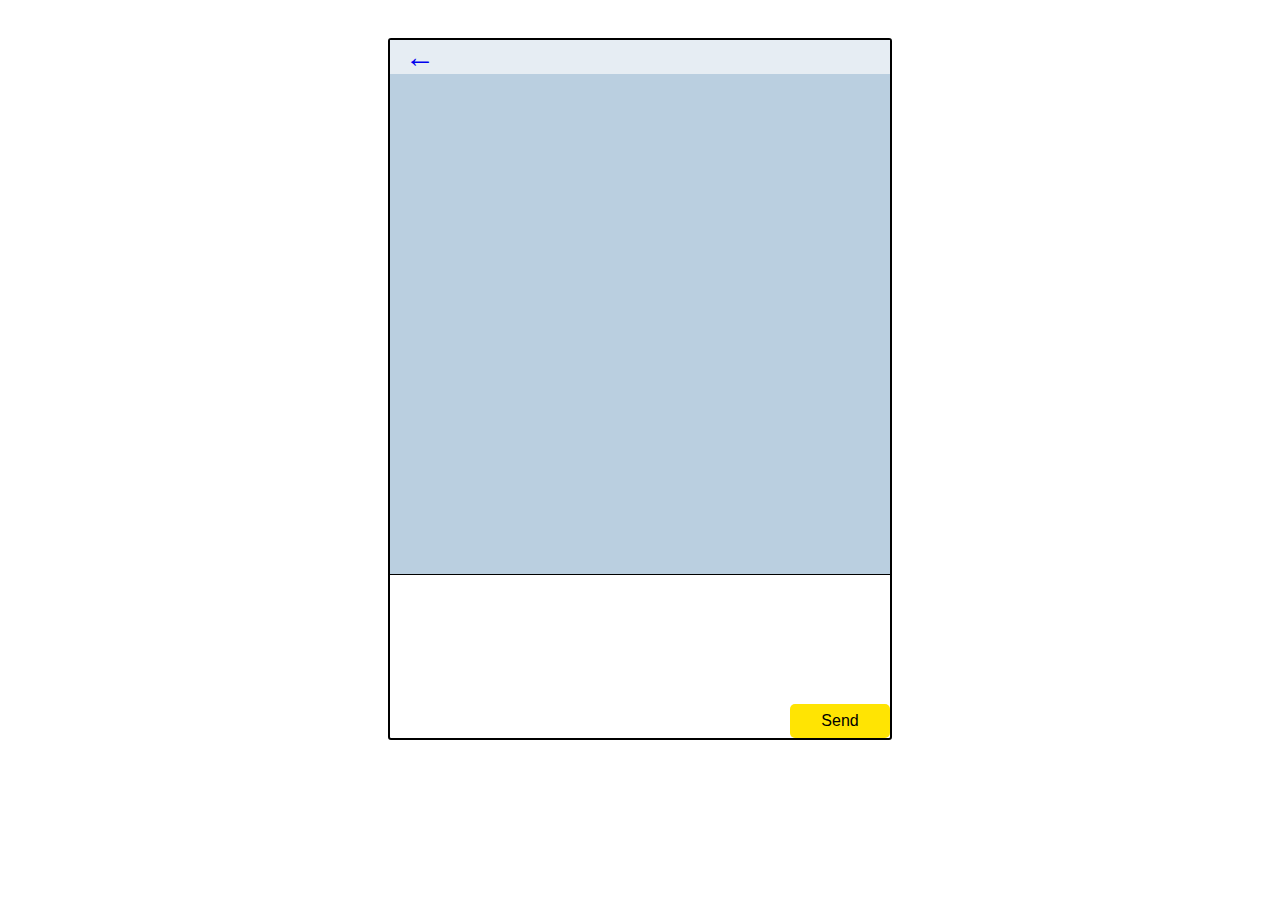
==== templates/chat.html @ 6f0e4951 "finished basic functions" ====
<html>
  <head>
    <link rel="stylesheet" href="/static/styles.css" />
    <script src="https://ajax.googleapis.com/ajax/libs/jquery/3.5.1/jquery.min.js"></script>
    <script src="/static/function.js"></script>
    <title>Kakakotalk</title>
  </head>
  <body>
    <div class="container">
      <div class="page">
        <div class="chat-header"><a href="/friends">&#8592; </a></div>
        <div class="chat user1"></div>
        <form class="replybox-user1">
          <textarea rows="10" cols="1" class="reply-text"></textarea>
          <button class="send-btn">Send</button>
        </form>
      </div>
    </div>
  </body>
</html>
---- static/styles.css ----
.container {
  display: flex;
  flex-direction: column;
  margin-left: auto;
  margin-right: auto;
}
.page {
  margin-top: 30px;
  width: 500px;
  margin-left: auto;
  margin-right: auto;
  border: 2px solid black;
  border-radius: 3px;
}
.chat-header {
  background-color: rgb(230, 237, 243);
  font-size: 30px;
}
.chat-header a {
  text-decoration: none;
  margin-left: 15px;
}
.chat-header a:visited {
  text-decoration: none;
}
.chat {
  justify-content: center;
  background-color: rgba(186, 207, 224, 255);
  height: 500px;
  overflow: auto;
}
.chat:first-child {
  margin-top: 5px;
  padding-top: 20px;
}
.mine {
  display: flex;
  justify-content: right;
  margin-right: 10px;
  padding-top: 10px;
  padding-bottom: 10px;
}
.time {
  margin-right: 5px;
  margin-left: 5px;
  font-size: 13px;
}
.myTalk {
  background-color: rgba(255, 228, 3, 255);
  max-width: 300px;
  padding: 5px 10px;
  border-radius: 5px;
  word-break: break-all;
}
.others {
  margin-left: 10px;
}
.messageRow {
  display: flex;
  justify-content: left;
  padding-top: 5px;
  padding-bottom: 10px;
  word-break: break-all;
}
.messageRow > .time {
  margin-left: 5px;
}
.otherTalk {
  background-color: white;
  max-width: 300px;
  border-radius: 5px;
  padding: 5px 10px;
}
.time {
  margin-top: auto;
}
.image {
  width: 220px;
  height: 240px;
}

.reply-text {
  width: 100%;
  height: 130px;
  resize: none;
  font-size: 16px;
  border: none;
  border-top: 1px solid black;
}
.reply-text:focus {
  outline: none;
  box-shadow: none;
}

.replybox-user1,
.replybox-user2 {
  margin-bottom: 0px;
  width: 500px;
  bottom: 0;
  left: 0;
  right: 0;
  display: flex;
}

.send-btn {
  background-color: rgba(255, 228, 3, 255);
  font-size: 16px;
  border: none;
  width: 20%;
  margin-left: auto;
  border-radius: 5px;
  padding: 8px 15px;
  cursor: pointer;
}

.replybox-user1 {
  display: flex;
  flex-direction: column;
}

/* LOGIN PAGE  */
.login {
  margin-right: auto;
  margin-left: auto;
  margin-bottom: 15px;
}
.login input {
  width: 430px;
  height: 30px;
  padding: 10px 20px;
  text-align: center;
  font-size: 16px;
}

.login .IDsend-btn {
  background-color: rgba(255, 228, 3, 255);
  height: 30px;
  width: 70px;
  font-size: 16px;
  border: none;
  border-radius: 5px;
  cursor: pointer;
}

.loginPage {
  height: 680px;
  margin-top: 30px;
  display: flex;
  flex-direction: column;
}

.loginTitle {
  display: block;
  margin-top: 150px;
  margin-bottom: 100px;
  text-align: center;
  font-size: 36px;
}

#loginForm {
  text-align: center;
  display: flex;
  flex-direction: column;
  align-items: center;
}

#userId,
#password {
  width: 60%;
  padding: 10px;
  margin: 10px 0;
  border: 1px solid #ccc;
  border-radius: 5px;
  font-size: large;
}
#loginForm button[type="submit"] {
  background-color: rgba(255, 228, 3, 255);
  border: none;
  padding: 10px 20px;
  cursor: pointer;
  border-radius: 5px;
  width: 30%;
  margin-top: 50px;
  font-size: large;
}

#registerBtn {
  background-color: rgba(255, 228, 3, 255);
  border: none;
  padding: 10px 20px;
  cursor: pointer;
  border-radius: 5px;
  width: 30%;
  margin-left: auto;
  margin-right: auto;
  font-size: large;
}

#loginForm button[type="submit"]:hover,
#registerBtn:hover,
#add-friend-btn:hover {
  background-color: rgba(255, 228, 3, 0.8);
}

/* FRIENDS PAGE  */
#friendPage,
#chatlistPage {
  height: 680px;
  display: flex;
  flex-direction: column;
}
#friendTitle,
#chatlistTItle {
  padding: 10px;
  display: block;
  font-size: 36px;
  border-bottom: 1px solid black;
}

#username {
  font-size: 20px;
  padding: 10px;
  border-bottom: 1px solid rgba(0, 0, 0, 0.2);
}

#add-friend-btn {
  margin: 5px;
  background-color: rgba(255, 228, 3, 255);
  font-size: 16px;
  border: none;
  width: 30%;
  margin-left: auto;
  border-radius: 5px;
  padding: 8px 15px;
  cursor: pointer;
}

#friend-list {
  overflow: auto;
  list-style-type: none;
  padding: 0;
  margin: 0;
}

#friend-list li {
  font-size: 20px;
  padding: 10px;
  border-bottom: 1px solid rgba(0, 0, 0, 0.2);
  cursor: pointer;
}
#friend-list li:first-of-type {
  border-top: 1px solid rgba(0, 0, 0, 0.2);
}

#friend-list li:hover {
  background-color: rgba(255, 228, 3, 0.6);
}

/* FOOTER */
#footer {
  margin-top: auto;
  width: 100%;
  background-color: rgb(236, 236, 236); /* Change the color as needed */
  border-top: 1px solid black;
  text-align: center;
  display: flex;
  justify-content: space-evenly;
}

#footer button {
  padding: 10px 20px;
  cursor: pointer;
  border-radius: 5px;
  margin: 10px;
  font-size: 16px;
  border: 0.5px solid black;
  background-color: gainsboro;
}

#footer button:hover {
  background-color: rgba(212, 212, 212, 0.8);
}

/* CHATLIST PAGE */
#chatlist-list {
  list-style-type: none;
  padding: 0;
  margin: 0;
}

#chatlist-list li {
  font-size: 20px;
  padding: 10px;
  border-bottom: 1px solid rgba(0, 0, 0, 0.2);
  cursor: pointer;
}
#chatlist-list li:first-of-type {
  border-top: 1px solid rgba(0, 0, 0, 0.2);
}

#chatlist-list li:hover {
  background-color: rgba(255, 228, 3, 0.6);
}

.chatlist-info {
  font-size: 20px;
}

.chat-latest-message {
  font-size: 18px;
}
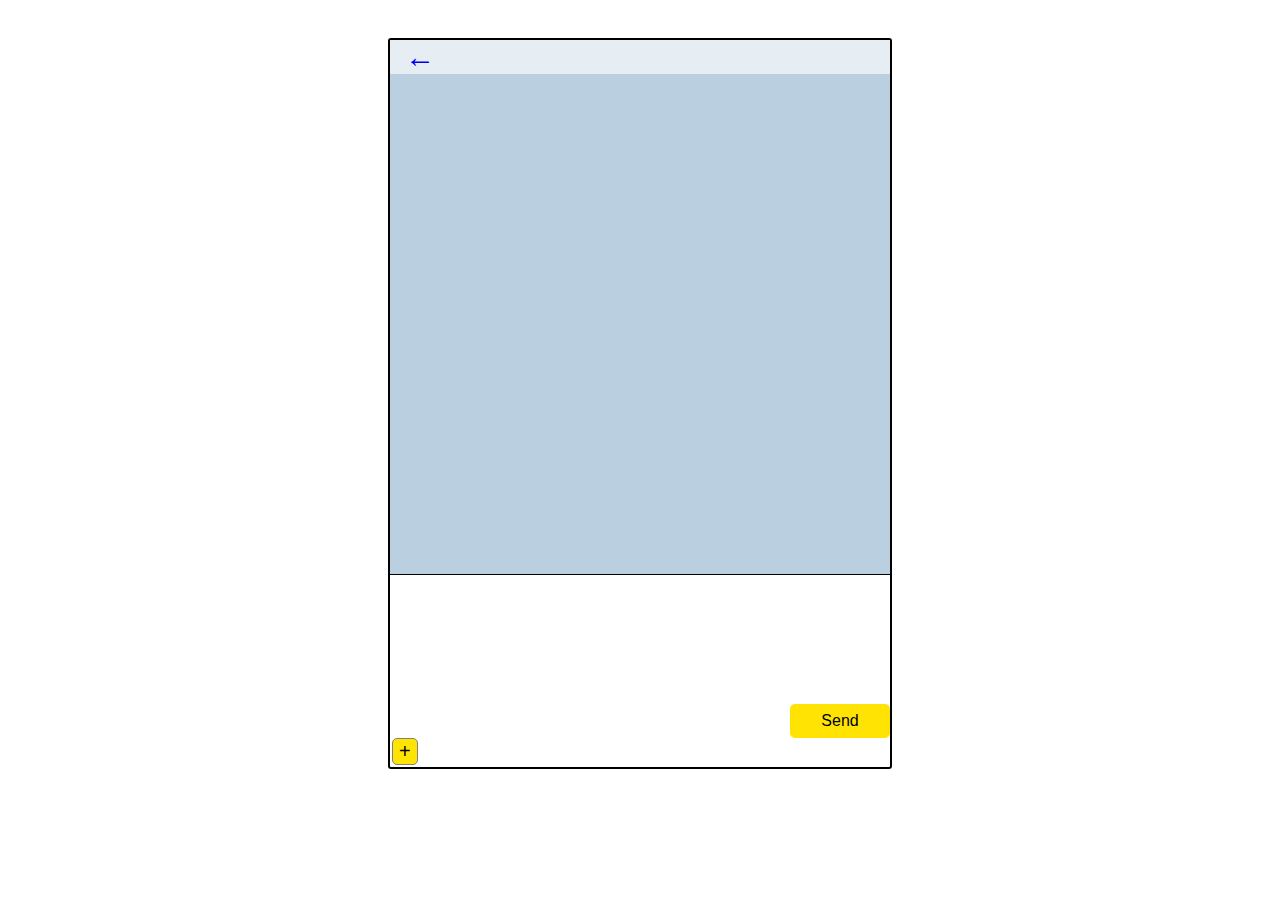
==== commit 923571da: "video and image" ====
--- a/templates/chat.html
+++ b/templates/chat.html
@@ -14,6 +14,17 @@
           <textarea rows="10" cols="1" class="reply-text"></textarea>
           <button class="send-btn">Send</button>
         </form>
+        <div class="flex-row">
+          <button id="toggle-media-upload">+</button>
+          <form
+            class="upload-media-form"
+            id="media-upload-form"
+            style="display: none"
+          >
+            <input type="file" id="media-upload" accept="image/*, video/*" />
+            <button type="submit">미디어 업로드</button>
+          </form>
+        </div>
       </div>
     </div>
   </body>
--- a/static/styles.css
+++ b/static/styles.css
@@ -118,6 +118,57 @@
   flex-direction: column;
 }
 
+.flex-row {
+  display: flex;
+  align-items: center; /* Align items vertically in the center */
+  justify-content: flex-start; /* Align items horizontally at the start */
+}
+
+.upload-media-form {
+  display: flex;
+  align-items: center; /* Align form elements in the center */
+  margin-bottom: 0px;
+  margin-left: 10px; /* Optional spacing between the button and the form */
+}
+
+#toggle-media-upload {
+  background-color: rgba(255, 228, 3, 255);
+  font-size: 20px;
+  border-radius: 5px;
+  border: 0.5px solid gray;
+  margin-left: 2px;
+  margin-bottom: 2px;
+}
+
+#media-upload {
+  margin-left: 10px;
+  width: 55%;
+  border-radius: 5px;
+}
+
+.chat .media {
+  /* Common styles for both images and videos */
+  max-width: 200px; /* Adjust width as needed */
+  max-height: 200px; /* Adjust height as needed */
+  object-fit: cover; /* This ensures that the aspect ratio is maintained */
+}
+
+.chat img {
+  /* Specific styles for images */
+  width: 100%; /* Makes the image responsive within its container */
+  height: auto; /* Keeps the aspect ratio of the image */
+}
+
+.chat video {
+  /* Specific styles for videos */
+  width: 100%; /* Makes the video responsive within its container */
+}
+
+#upload-media-form {
+  display: flex;
+  justify-content: space-around;
+}
+
 /* LOGIN PAGE  */
 .login {
   margin-right: auto;
